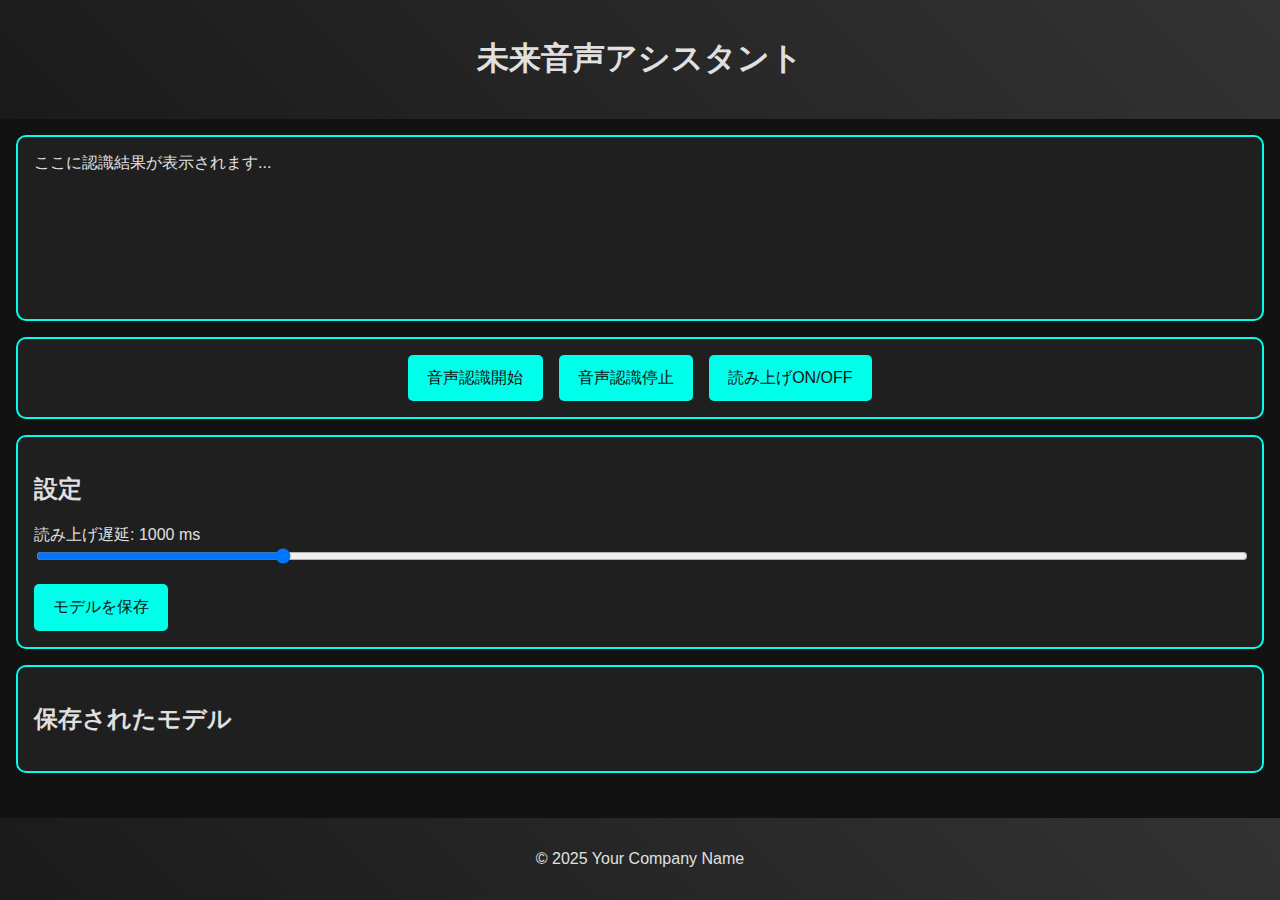
==== index.html @ 68f08cc6 "Create index.html" ====
<!DOCTYPE html>
<html lang="ja">
<head>
  <meta charset="UTF-8">
  <meta name="viewport" content="width=device-width, initial-scale=1">
  <title>未来音声アシスタント</title>
  <style>
    /* 近未来的でシンプルなUIスタイル */
    body {
      margin: 0;
      font-family: 'Helvetica Neue', Helvetica, Arial, sans-serif;
      background-color: #121212;
      color: #e0e0e0;
    }
    .container {
      display: flex;
      flex-direction: column;
      min-height: 100vh;
    }
    header, footer {
      text-align: center;
      padding: 1em;
      background: linear-gradient(45deg, #1a1a1a, #333);
    }
    main {
      flex: 1;
      padding: 1em;
      display: flex;
      flex-direction: column;
      gap: 1em;
    }
    #displayArea {
      background-color: #1f1f1f;
      border: 2px solid #00ffea;
      border-radius: 10px;
      padding: 1em;
      min-height: 150px;
      overflow-y: auto;
    }
    #controls, #settings, #modelListSection {
      background-color: #1f1f1f;
      border: 2px solid #00ffea;
      border-radius: 10px;
      padding: 1em;
    }
    #controls {
      display: flex;
      gap: 1em;
      justify-content: center;
      flex-wrap: wrap;
    }
    button {
      background-color: #00ffea;
      border: none;
      color: #121212;
      padding: 0.8em 1.2em;
      border-radius: 5px;
      font-size: 1em;
      cursor: pointer;
      transition: background-color 0.3s ease;
    }
    button:hover {
      background-color: #00d7c3;
    }
    input[type="range"] {
      width: 100%;
    }
    @media (max-width: 600px) {
      #controls {
        flex-direction: column;
      }
    }
  </style>
</head>
<body>
  <div class="container">
    <header>
      <h1>未来音声アシスタント</h1>
    </header>
    <main>
      <!-- 認識結果表示エリア（自動校正後のテキストのみ表示） -->
      <div id="displayArea">ここに認識結果が表示されます...</div>
      
      <!-- コントロールボタン群 -->
      <div id="controls">
        <button id="startRec">音声認識開始</button>
        <button id="stopRec">音声認識停止</button>
        <button id="toggleSpeak">読み上げON/OFF</button>
      </div>
      
      <!-- 設定エリア -->
      <div id="settings">
        <h2>設定</h2>
        <div>
          <label for="speakDelay">読み上げ遅延: <span id="delayValue">1000</span> ms</label>
          <input type="range" id="speakDelay" min="0" max="5000" value="1000">
        </div>
        <div style="margin-top: 1em;">
          <button id="saveModel">モデルを保存</button>
        </div>
      </div>
      
      <!-- 保存されたモデル一覧（読み込みボタン付き） -->
      <div id="modelListSection">
        <h2>保存されたモデル</h2>
        <ul id="modelList"></ul>
      </div>
    </main>
    <footer>
      <p>&copy; 2025 Your Company Name</p>
    </footer>
  </div>

  <script>
    /**********************
     * kousei.json から校正ルールを読み込む
     **********************/
    let activeCorrectionRules = [];
    function loadCorrectionRules() {
      return fetch('kousei.json')
        .then(response => response.json())
        .then(data => {
          activeCorrectionRules = data;
          console.log('校正ルールが読み込まれました。', activeCorrectionRules);
        })
        .catch(error => {
          console.error('校正ルール読み込みエラー:', error);
        });
    }

    // 初期状態は、デフォルトの校正ルールを使用する（ロードが失敗した場合のフォールバック）
    activeCorrectionRules = [];

    // クライアントサイドの校正処理：activeCorrectionRules を順次適用
    function clientProofread(text) {
      let corrected = text;
      for (const rule of activeCorrectionRules) {
        // 各ルールを RegExp オブジェクトに変換して適用
        try {
          let regex = new RegExp(rule.pattern, 'g');
          corrected = corrected.replace(regex, rule.replacement);
        } catch(e) {
          console.error('ルール適用エラー:', rule, e);
        }
      }
      return corrected.trim();
    }

    /**********************
     * 音声認識・読み上げ・モデル管理の処理
     **********************/
    // マイクアクセスの確認（HTTPS環境下で実行すること）
    navigator.mediaDevices.getUserMedia({ audio: true })
      .then(stream => { console.log("マイクアクセスOK", stream); })
      .catch(error => { console.error("マイクアクセスエラー:", error); });

    window.SpeechRecognition = window.SpeechRecognition || window.webkitSpeechRecognition;
    if (!window.SpeechRecognition) {
      alert('このブラウザは音声認識に対応していません。Chromeなど最新のブラウザをご利用ください。');
    }

    const startRecBtn = document.getElementById('startRec');
    const stopRecBtn = document.getElementById('stopRec');
    const toggleSpeakBtn = document.getElementById('toggleSpeak');
    const displayArea = document.getElementById('displayArea');
    const speakDelayInput = document.getElementById('speakDelay');
    const delayValueSpan = document.getElementById('delayValue');
    const saveModelBtn = document.getElementById('saveModel');
    const modelListElem = document.getElementById('modelList');

    let isRecognizing = false;
    let speakEnabled = false;  // 初期状態はOFF
    let speakDelay = parseInt(speakDelayInput.value);
    let speakTimeout;
    let finalTranscript = "";  // 累積した自動校正後のテキスト

    let recognition;
    if (window.SpeechRecognition) {
      recognition = new SpeechRecognition();
      recognition.lang = 'ja-JP';
      recognition.continuous = true;
      recognition.interimResults = true;
      recognition.maxAlternatives = 10;

      recognition.onresult = (event) => {
        let newFinalSegment = "";
        let interimSegment = "";
        // 新たに得られた結果のみを処理（累積分は finalTranscript に追加）
        for (let i = event.resultIndex; i < event.results.length; i++) {
          let transcript = event.results[i][0].transcript;
          if (event.results[i].isFinal) {
            newFinalSegment += transcript;
          } else {
            interimSegment += transcript;
          }
        }
        if (newFinalSegment) {
          // 新たな最終部分だけを校正して追加
          let correctedSegment = clientProofread(newFinalSegment);
          finalTranscript += correctedSegment + " ";
        }
        // interim部分も校正して一時表示（累積には追加しない）
        let correctedInterim = clientProofread(interimSegment);
        // 認識結果画面には累積テキスト + 最新の interim 校正結果のみ表示
        displayArea.innerHTML = '<strong>認識結果:</strong> ' + finalTranscript + correctedInterim;

        if (speakTimeout) { clearTimeout(speakTimeout); }
        if (speakEnabled && (finalTranscript || correctedInterim)) {
          speakTimeout = setTimeout(() => {
            let utterance = new SpeechSynthesisUtterance(finalTranscript + correctedInterim);
            utterance.lang = 'ja-JP';
            speechSynthesis.speak(utterance);
          }, speakDelay);
        }
      };

      recognition.onerror = (event) => {
        console.error('音声認識エラー:', event.error);
      };

      recognition.onend = () => {
        isRecognizing = false;
        console.log('音声認識が終了しました。');
      };
    }

    // MediaRecorder による音声録音設定（モデル保存等に利用可能）
    let mediaRecorder;
    let audioChunks = [];
    navigator.mediaDevices.getUserMedia({ audio: true })
      .then(stream => {
        mediaRecorder = new MediaRecorder(stream);
        mediaRecorder.ondataavailable = (e) => {
          if (e.data.size > 0) { audioChunks.push(e.data); }
        };
        mediaRecorder.onstop = () => { console.log('音声録音が停止しました。'); };
      })
      .catch(err => {
        console.error('録音用マイクアクセスエラー:', err);
      });

    startRecBtn.addEventListener('click', () => {
      if (recognition && !isRecognizing) {
        finalTranscript = "";
        audioChunks = []; // 録音データリセット
        recognition.start();
        if (mediaRecorder && mediaRecorder.state === 'inactive') { mediaRecorder.start(); }
        isRecognizing = true;
        console.log('音声認識開始');
      }
    });

    stopRecBtn.addEventListener('click', () => {
      if (recognition && isRecognizing) {
        recognition.stop();
        if (mediaRecorder && mediaRecorder.state === 'recording') { mediaRecorder.stop(); }
        isRecognizing = false;
        console.log('音声認識停止');
      }
    });

    toggleSpeakBtn.addEventListener('click', () => {
      speakEnabled = !speakEnabled;
      toggleSpeakBtn.textContent = speakEnabled ? '読み上げON' : '読み上げOFF';
    });

    speakDelayInput.addEventListener('input', () => {
      speakDelay = parseInt(speakDelayInput.value);
      delayValueSpan.textContent = speakDelay;
    });

    /**********************
     * モデル管理（校正ルールセットの保存／読み込み／編集／削除）
     **********************/
    // モデル保存：現在の activeCorrectionRules をモデルとして保存
    saveModelBtn.addEventListener('click', () => {
      let modelName = prompt('保存するモデルの名前を入力してください', '新しいモデル');
      if (!modelName) return;
      let newModel = {
        name: modelName,
        rules: activeCorrectionRules,  // 現在の校正ルールを保存
        timestamp: Date.now()
      };
      let models = JSON.parse(localStorage.getItem('savedModels') || '[]');
      models.push(newModel);
      localStorage.setItem('savedModels', JSON.stringify(models));
      alert('モデルが保存されました。');
      loadModels();
    });

    // モデル一覧の読み込みと表示（編集／削除／読み込みボタン付き）
    function loadModels() {
      modelListElem.innerHTML = '';
      let models = JSON.parse(localStorage.getItem('savedModels') || '[]');
      models.forEach((model, index) => {
        const li = document.createElement('li');
        li.style.marginBottom = '0.5em';
        const span = document.createElement('span');
        span.textContent = model.name;
        li.appendChild(span);

        // 編集ボタン
        const editBtn = document.createElement('button');
        editBtn.textContent = '編集';
        editBtn.style.marginLeft = '0.5em';
        editBtn.addEventListener('click', () => {
          let newName = prompt('モデル名を変更してください', model.name);
          if (newName) {
            model.name = newName;
            models[index] = model;
            localStorage.setItem('savedModels', JSON.stringify(models));
            loadModels();
          }
        });
        li.appendChild(editBtn);

        // 削除ボタン
        const deleteBtn = document.createElement('button');
        deleteBtn.textContent = '削除';
        deleteBtn.style.marginLeft = '0.5em';
        deleteBtn.addEventListener('click', () => {
          models.splice(index, 1);
          localStorage.setItem('savedModels', JSON.stringify(models));
          loadModels();
        });
        li.appendChild(deleteBtn);

        // 読み込みボタン：このモデルの校正ルールを activeCorrectionRules に設定
        const loadBtn = document.createElement('button');
        loadBtn.textContent = '読み込み';
        loadBtn.style.marginLeft = '0.5em';
        loadBtn.addEventListener('click', () => {
          activeCorrectionRules = model.rules;
          alert('モデル「' + model.name + '」が読み込まれ、認識精度が向上しました。');
        });
        li.appendChild(loadBtn);

        modelListElem.appendChild(li);
      });
    }
    loadModels();

    // 最初に校正ルールを JSON から読み込む
    loadCorrectionRules();
  </script>
</body>
</html>
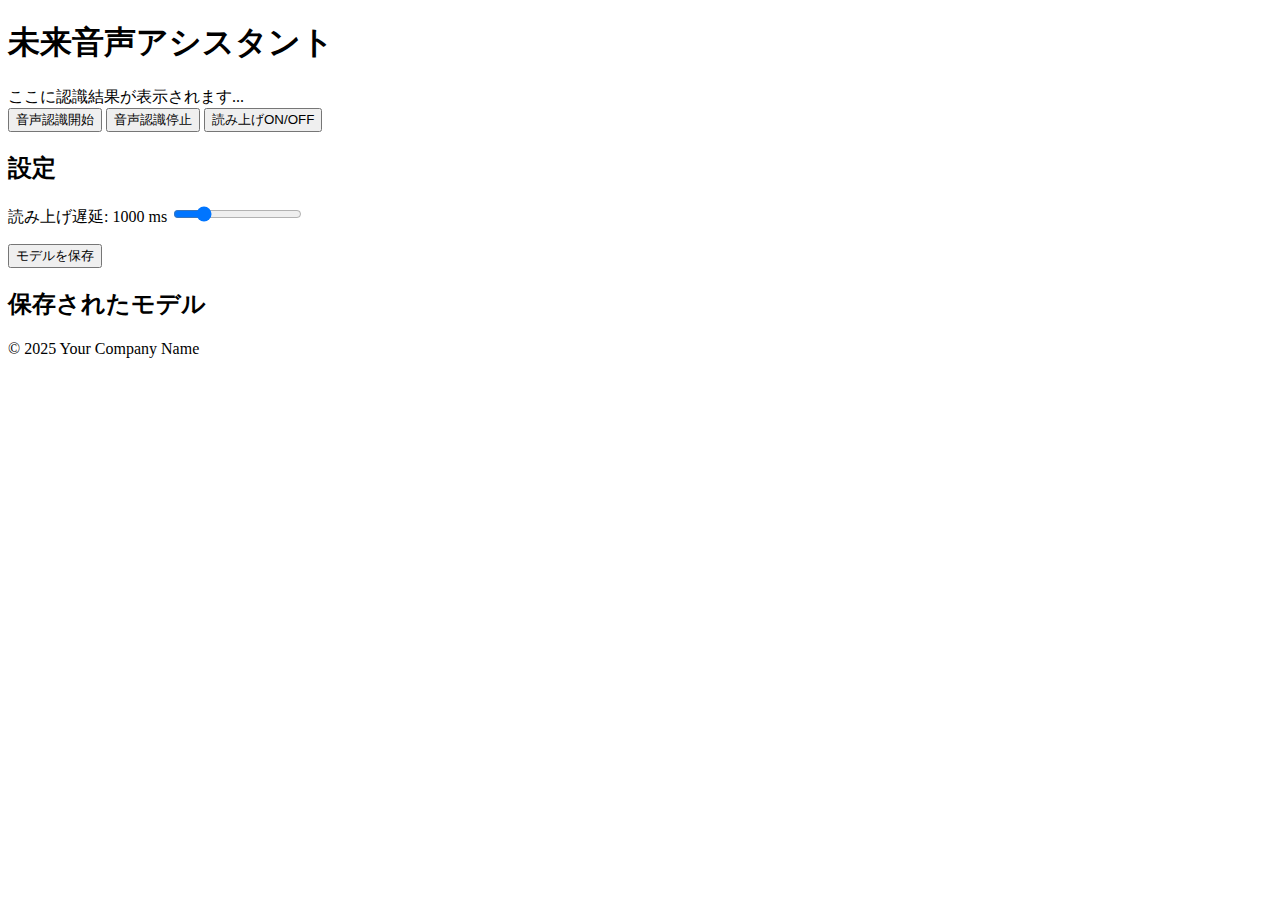
==== commit 2999d022: "Update index.html" ====
--- a/index.html
+++ b/index.html
@@ -4,73 +4,7 @@
   <meta charset="UTF-8">
   <meta name="viewport" content="width=device-width, initial-scale=1">
   <title>未来音声アシスタント</title>
-  <style>
-    /* 近未来的でシンプルなUIスタイル */
-    body {
-      margin: 0;
-      font-family: 'Helvetica Neue', Helvetica, Arial, sans-serif;
-      background-color: #121212;
-      color: #e0e0e0;
-    }
-    .container {
-      display: flex;
-      flex-direction: column;
-      min-height: 100vh;
-    }
-    header, footer {
-      text-align: center;
-      padding: 1em;
-      background: linear-gradient(45deg, #1a1a1a, #333);
-    }
-    main {
-      flex: 1;
-      padding: 1em;
-      display: flex;
-      flex-direction: column;
-      gap: 1em;
-    }
-    #displayArea {
-      background-color: #1f1f1f;
-      border: 2px solid #00ffea;
-      border-radius: 10px;
-      padding: 1em;
-      min-height: 150px;
-      overflow-y: auto;
-    }
-    #controls, #settings, #modelListSection {
-      background-color: #1f1f1f;
-      border: 2px solid #00ffea;
-      border-radius: 10px;
-      padding: 1em;
-    }
-    #controls {
-      display: flex;
-      gap: 1em;
-      justify-content: center;
-      flex-wrap: wrap;
-    }
-    button {
-      background-color: #00ffea;
-      border: none;
-      color: #121212;
-      padding: 0.8em 1.2em;
-      border-radius: 5px;
-      font-size: 1em;
-      cursor: pointer;
-      transition: background-color 0.3s ease;
-    }
-    button:hover {
-      background-color: #00d7c3;
-    }
-    input[type="range"] {
-      width: 100%;
-    }
-    @media (max-width: 600px) {
-      #controls {
-        flex-direction: column;
-      }
-    }
-  </style>
+  <link rel="stylesheet" href="styles.css">
 </head>
 <body>
   <div class="container">
@@ -78,7 +12,7 @@
       <h1>未来音声アシスタント</h1>
     </header>
     <main>
-      <!-- 認識結果表示エリア（自動校正後のテキストのみ表示） -->
+      <!-- 認識結果表示エリア（校正後テキストのみ） -->
       <div id="displayArea">ここに認識結果が表示されます...</div>
       
       <!-- コントロールボタン群 -->
@@ -110,238 +44,9 @@
       <p>&copy; 2025 Your Company Name</p>
     </footer>
   </div>
-
-  <script>
-    /**********************
-     * kousei.json から校正ルールを読み込む
-     **********************/
-    let activeCorrectionRules = [];
-    function loadCorrectionRules() {
-      return fetch('kousei.json')
-        .then(response => response.json())
-        .then(data => {
-          activeCorrectionRules = data;
-          console.log('校正ルールが読み込まれました。', activeCorrectionRules);
-        })
-        .catch(error => {
-          console.error('校正ルール読み込みエラー:', error);
-        });
-    }
-
-    // 初期状態は、デフォルトの校正ルールを使用する（ロードが失敗した場合のフォールバック）
-    activeCorrectionRules = [];
-
-    // クライアントサイドの校正処理：activeCorrectionRules を順次適用
-    function clientProofread(text) {
-      let corrected = text;
-      for (const rule of activeCorrectionRules) {
-        // 各ルールを RegExp オブジェクトに変換して適用
-        try {
-          let regex = new RegExp(rule.pattern, 'g');
-          corrected = corrected.replace(regex, rule.replacement);
-        } catch(e) {
-          console.error('ルール適用エラー:', rule, e);
-        }
-      }
-      return corrected.trim();
-    }
-
-    /**********************
-     * 音声認識・読み上げ・モデル管理の処理
-     **********************/
-    // マイクアクセスの確認（HTTPS環境下で実行すること）
-    navigator.mediaDevices.getUserMedia({ audio: true })
-      .then(stream => { console.log("マイクアクセスOK", stream); })
-      .catch(error => { console.error("マイクアクセスエラー:", error); });
-
-    window.SpeechRecognition = window.SpeechRecognition || window.webkitSpeechRecognition;
-    if (!window.SpeechRecognition) {
-      alert('このブラウザは音声認識に対応していません。Chromeなど最新のブラウザをご利用ください。');
-    }
-
-    const startRecBtn = document.getElementById('startRec');
-    const stopRecBtn = document.getElementById('stopRec');
-    const toggleSpeakBtn = document.getElementById('toggleSpeak');
-    const displayArea = document.getElementById('displayArea');
-    const speakDelayInput = document.getElementById('speakDelay');
-    const delayValueSpan = document.getElementById('delayValue');
-    const saveModelBtn = document.getElementById('saveModel');
-    const modelListElem = document.getElementById('modelList');
-
-    let isRecognizing = false;
-    let speakEnabled = false;  // 初期状態はOFF
-    let speakDelay = parseInt(speakDelayInput.value);
-    let speakTimeout;
-    let finalTranscript = "";  // 累積した自動校正後のテキスト
-
-    let recognition;
-    if (window.SpeechRecognition) {
-      recognition = new SpeechRecognition();
-      recognition.lang = 'ja-JP';
-      recognition.continuous = true;
-      recognition.interimResults = true;
-      recognition.maxAlternatives = 10;
-
-      recognition.onresult = (event) => {
-        let newFinalSegment = "";
-        let interimSegment = "";
-        // 新たに得られた結果のみを処理（累積分は finalTranscript に追加）
-        for (let i = event.resultIndex; i < event.results.length; i++) {
-          let transcript = event.results[i][0].transcript;
-          if (event.results[i].isFinal) {
-            newFinalSegment += transcript;
-          } else {
-            interimSegment += transcript;
-          }
-        }
-        if (newFinalSegment) {
-          // 新たな最終部分だけを校正して追加
-          let correctedSegment = clientProofread(newFinalSegment);
-          finalTranscript += correctedSegment + " ";
-        }
-        // interim部分も校正して一時表示（累積には追加しない）
-        let correctedInterim = clientProofread(interimSegment);
-        // 認識結果画面には累積テキスト + 最新の interim 校正結果のみ表示
-        displayArea.innerHTML = '<strong>認識結果:</strong> ' + finalTranscript + correctedInterim;
-
-        if (speakTimeout) { clearTimeout(speakTimeout); }
-        if (speakEnabled && (finalTranscript || correctedInterim)) {
-          speakTimeout = setTimeout(() => {
-            let utterance = new SpeechSynthesisUtterance(finalTranscript + correctedInterim);
-            utterance.lang = 'ja-JP';
-            speechSynthesis.speak(utterance);
-          }, speakDelay);
-        }
-      };
-
-      recognition.onerror = (event) => {
-        console.error('音声認識エラー:', event.error);
-      };
-
-      recognition.onend = () => {
-        isRecognizing = false;
-        console.log('音声認識が終了しました。');
-      };
-    }
-
-    // MediaRecorder による音声録音設定（モデル保存等に利用可能）
-    let mediaRecorder;
-    let audioChunks = [];
-    navigator.mediaDevices.getUserMedia({ audio: true })
-      .then(stream => {
-        mediaRecorder = new MediaRecorder(stream);
-        mediaRecorder.ondataavailable = (e) => {
-          if (e.data.size > 0) { audioChunks.push(e.data); }
-        };
-        mediaRecorder.onstop = () => { console.log('音声録音が停止しました。'); };
-      })
-      .catch(err => {
-        console.error('録音用マイクアクセスエラー:', err);
-      });
-
-    startRecBtn.addEventListener('click', () => {
-      if (recognition && !isRecognizing) {
-        finalTranscript = "";
-        audioChunks = []; // 録音データリセット
-        recognition.start();
-        if (mediaRecorder && mediaRecorder.state === 'inactive') { mediaRecorder.start(); }
-        isRecognizing = true;
-        console.log('音声認識開始');
-      }
-    });
-
-    stopRecBtn.addEventListener('click', () => {
-      if (recognition && isRecognizing) {
-        recognition.stop();
-        if (mediaRecorder && mediaRecorder.state === 'recording') { mediaRecorder.stop(); }
-        isRecognizing = false;
-        console.log('音声認識停止');
-      }
-    });
-
-    toggleSpeakBtn.addEventListener('click', () => {
-      speakEnabled = !speakEnabled;
-      toggleSpeakBtn.textContent = speakEnabled ? '読み上げON' : '読み上げOFF';
-    });
-
-    speakDelayInput.addEventListener('input', () => {
-      speakDelay = parseInt(speakDelayInput.value);
-      delayValueSpan.textContent = speakDelay;
-    });
-
-    /**********************
-     * モデル管理（校正ルールセットの保存／読み込み／編集／削除）
-     **********************/
-    // モデル保存：現在の activeCorrectionRules をモデルとして保存
-    saveModelBtn.addEventListener('click', () => {
-      let modelName = prompt('保存するモデルの名前を入力してください', '新しいモデル');
-      if (!modelName) return;
-      let newModel = {
-        name: modelName,
-        rules: activeCorrectionRules,  // 現在の校正ルールを保存
-        timestamp: Date.now()
-      };
-      let models = JSON.parse(localStorage.getItem('savedModels') || '[]');
-      models.push(newModel);
-      localStorage.setItem('savedModels', JSON.stringify(models));
-      alert('モデルが保存されました。');
-      loadModels();
-    });
-
-    // モデル一覧の読み込みと表示（編集／削除／読み込みボタン付き）
-    function loadModels() {
-      modelListElem.innerHTML = '';
-      let models = JSON.parse(localStorage.getItem('savedModels') || '[]');
-      models.forEach((model, index) => {
-        const li = document.createElement('li');
-        li.style.marginBottom = '0.5em';
-        const span = document.createElement('span');
-        span.textContent = model.name;
-        li.appendChild(span);
-
-        // 編集ボタン
-        const editBtn = document.createElement('button');
-        editBtn.textContent = '編集';
-        editBtn.style.marginLeft = '0.5em';
-        editBtn.addEventListener('click', () => {
-          let newName = prompt('モデル名を変更してください', model.name);
-          if (newName) {
-            model.name = newName;
-            models[index] = model;
-            localStorage.setItem('savedModels', JSON.stringify(models));
-            loadModels();
-          }
-        });
-        li.appendChild(editBtn);
-
-        // 削除ボタン
-        const deleteBtn = document.createElement('button');
-        deleteBtn.textContent = '削除';
-        deleteBtn.style.marginLeft = '0.5em';
-        deleteBtn.addEventListener('click', () => {
-          models.splice(index, 1);
-          localStorage.setItem('savedModels', JSON.stringify(models));
-          loadModels();
-        });
-        li.appendChild(deleteBtn);
-
-        // 読み込みボタン：このモデルの校正ルールを activeCorrectionRules に設定
-        const loadBtn = document.createElement('button');
-        loadBtn.textContent = '読み込み';
-        loadBtn.style.marginLeft = '0.5em';
-        loadBtn.addEventListener('click', () => {
-          activeCorrectionRules = model.rules;
-          alert('モデル「' + model.name + '」が読み込まれ、認識精度が向上しました。');
-        });
-        li.appendChild(loadBtn);
-
-        modelListElem.appendChild(li);
-      });
-    }
-    loadModels();
-
-    // 最初に校正ルールを JSON から読み込む
-    loadCorrectionRules();
-  </script>
+  
+  <!-- 外部JavaScriptファイルの読み込み -->  
+  <script src="correctionData.js"></script>
+  <script src="script.js"></script>
 </body>
 </html>
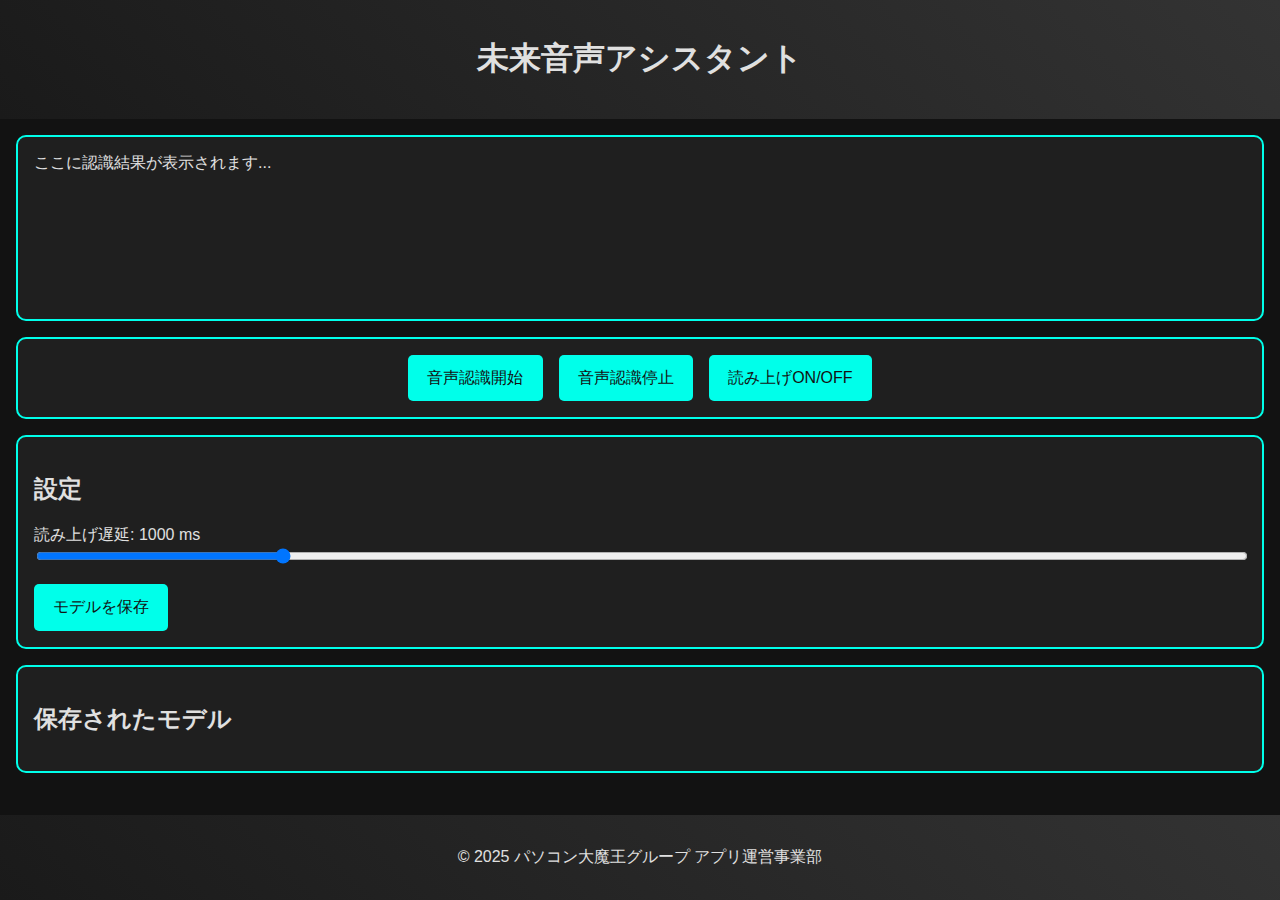
==== commit bea2f179: "Update index.html" ====
--- a/index.html
+++ b/index.html
@@ -41,7 +41,7 @@
       </div>
     </main>
     <footer>
-      <p>&copy; 2025 Your Company Name</p>
+      <p>&copy; 2025 パソコン大魔王グループ アプリ運営事業部</p>
     </footer>
   </div>
   
--- a/styles.css
+++ b/styles.css
@@ -0,0 +1,66 @@
+/* styles.css */
+/* 近未来的でシンプルなUIスタイル */
+body {
+  margin: 0;
+  font-family: 'Helvetica Neue', Helvetica, Arial, sans-serif;
+  background-color: #121212;
+  color: #e0e0e0;
+}
+.container {
+  display: flex;
+  flex-direction: column;
+  min-height: 100vh;
+}
+header, footer {
+  text-align: center;
+  padding: 1em;
+  background: linear-gradient(45deg, #1a1a1a, #333);
+}
+main {
+  flex: 1;
+  padding: 1em;
+  display: flex;
+  flex-direction: column;
+  gap: 1em;
+}
+#displayArea {
+  background-color: #1f1f1f;
+  border: 2px solid #00ffea;
+  border-radius: 10px;
+  padding: 1em;
+  min-height: 150px;
+  overflow-y: auto;
+}
+#controls, #settings, #modelListSection {
+  background-color: #1f1f1f;
+  border: 2px solid #00ffea;
+  border-radius: 10px;
+  padding: 1em;
+}
+#controls {
+  display: flex;
+  gap: 1em;
+  justify-content: center;
+  flex-wrap: wrap;
+}
+button {
+  background-color: #00ffea;
+  border: none;
+  color: #121212;
+  padding: 0.8em 1.2em;
+  border-radius: 5px;
+  font-size: 1em;
+  cursor: pointer;
+  transition: background-color 0.3s ease;
+}
+button:hover {
+  background-color: #00d7c3;
+}
+input[type="range"] {
+  width: 100%;
+}
+@media (max-width: 600px) {
+  #controls {
+    flex-direction: column;
+  }
+}
